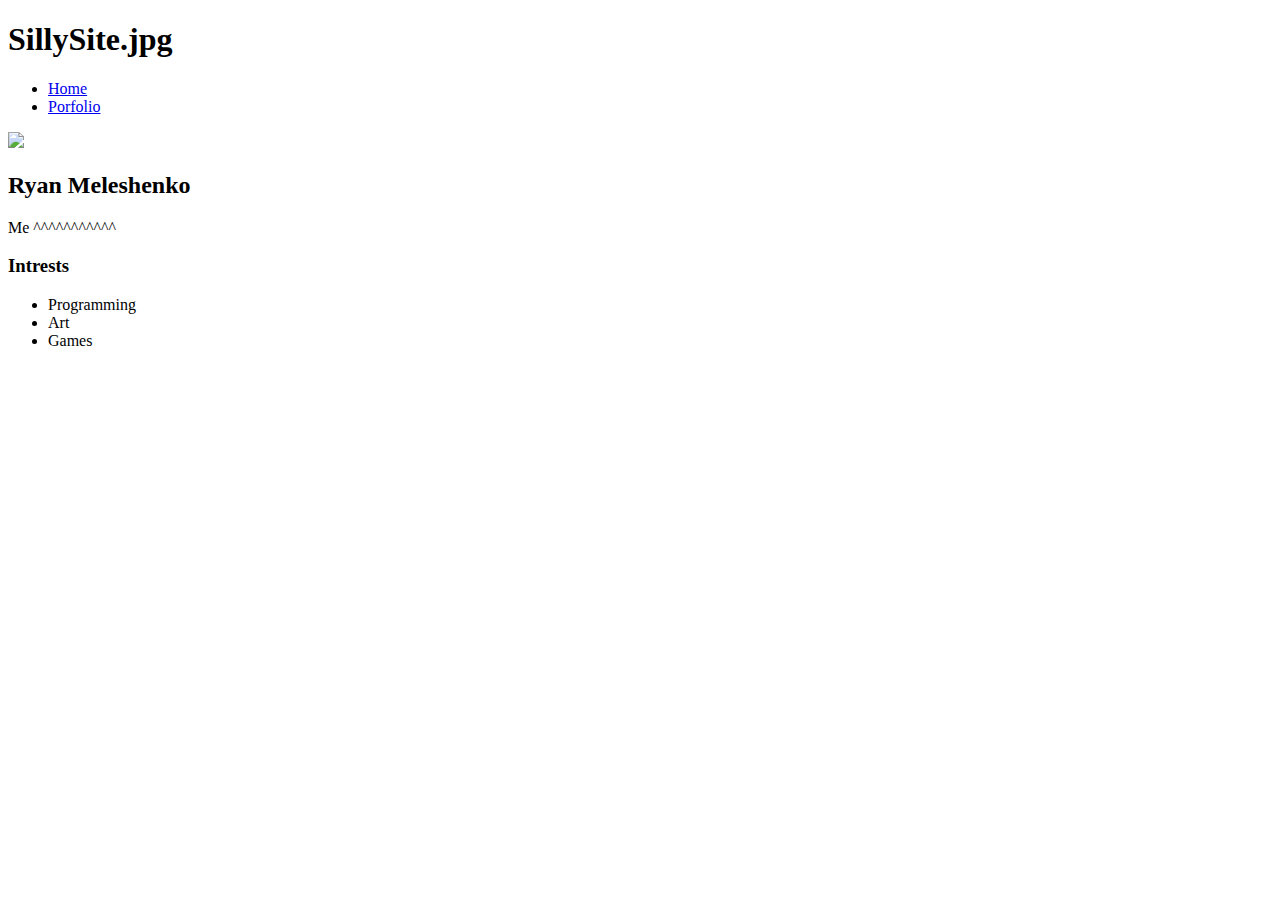
==== index.html @ dc38e01d "update index.html" ====
<!DOCTYPE html>
<html>
  <head>
    <title>Silly Little Website</title>
  </head>
  <body>
    <div>
      <nav>
        <h1>SillySite.jpg</h1>
        <ul>
          <li>
            <a href="index.html">Home</a>
          </li>
          <li>
            <a href="porfolio.html">Porfolio</a>
          </li>
        </ul>
      </nav>

      <main>
        <!-- Sidebar -->
        <div>
          <img
            src="https://github.com/OperationSpark/first-website-hs-beta/blob/master/img/hallebot.png?raw=true"
          />
        </div>

        <!-- Content -->
        <div>
          <h2>Ryan Meleshenko</h2>
          <p>Me ^^^^^^^^^^^</p>
          <div>
            <h3>Intrests</h3>
            <ul>
              <li>Programming</li>
              <li>Art</li>
              <li>Games</li>
            </ul>
          </div>
        </div>
      </main>
    </div>
  </body>
</html>
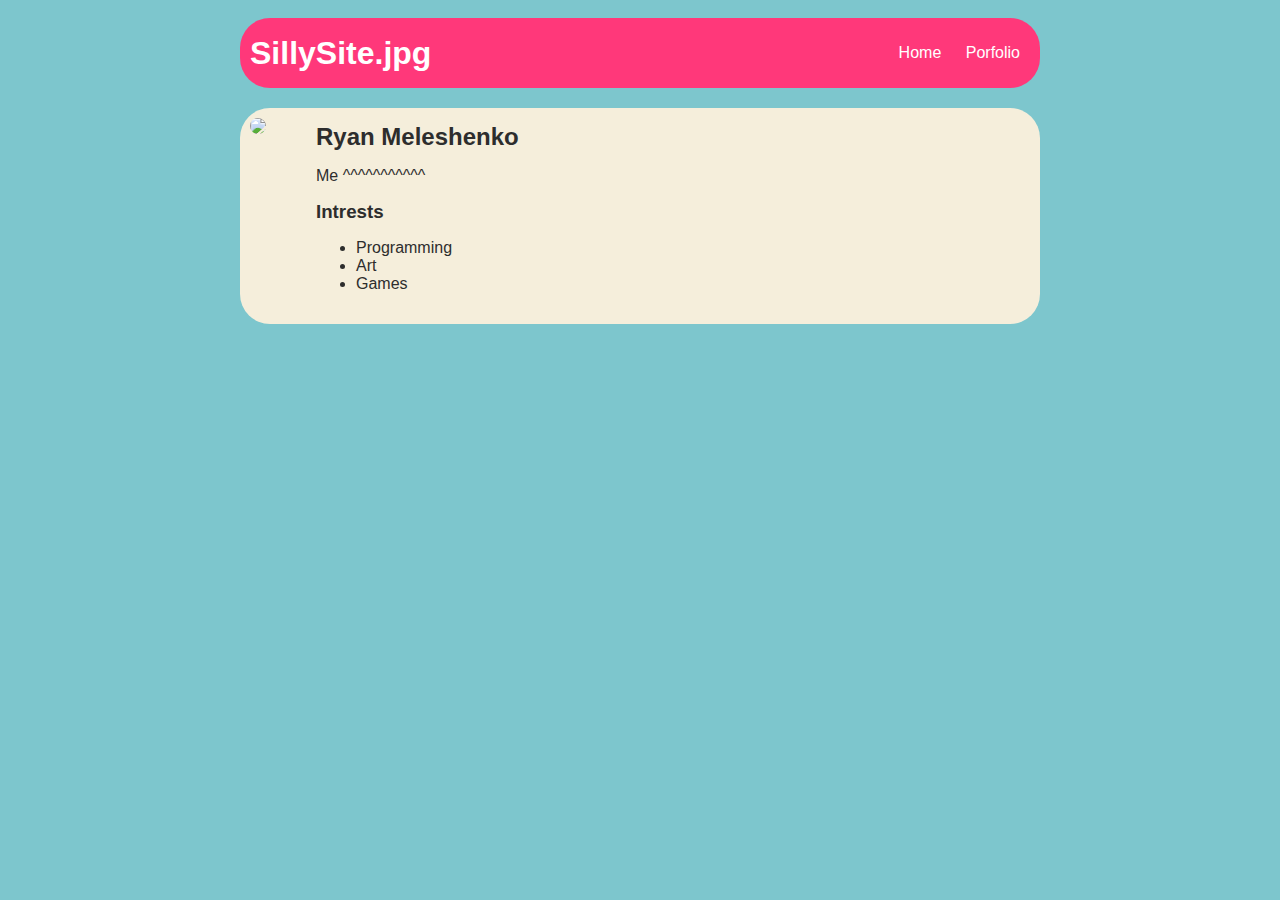
==== commit 4b266af8: "update index.html" ====
--- a/index.html
+++ b/index.html
@@ -2,34 +2,39 @@
 <html>
   <head>
     <title>Silly Little Website</title>
+    <link rel="stylesheet" href="style.css" />
   </head>
   <body>
-    <div>
+    <!-- All Content Goes Here -->
+    <div id="all-contents">
       <nav>
         <h1>SillySite.jpg</h1>
-        <ul>
-          <li>
+        <ul id="nav-ul">
+          <li class="nav-li">
             <a href="index.html">Home</a>
           </li>
-          <li>
-            <a href="porfolio.html">Porfolio</a>
+          <li class="nav-li">
+            <a href="portfolio.html">Porfolio</a>
           </li>
         </ul>
       </nav>
 
       <main>
         <!-- Sidebar -->
-        <div>
+        <div class="sidebar">
           <img
+            class="sidebar-img"
             src="https://github.com/OperationSpark/first-website-hs-beta/blob/master/img/hallebot.png?raw=true"
           />
         </div>
 
         <!-- Content -->
-        <div>
+        <div class="content">
           <h2>Ryan Meleshenko</h2>
           <p>Me ^^^^^^^^^^^</p>
-          <div>
+
+          <!-- Intrests -->
+          <div id="intrests">
             <h3>Intrests</h3>
             <ul>
               <li>Programming</li>
--- a/style.css
+++ b/style.css
@@ -0,0 +1,147 @@
+body {
+  background: rgb(125, 198, 205);
+  color: rgb(45, 45, 45);
+  padding: 10px;
+  font-family: arial;
+}
+#all-contents {
+  max-width: 800px;
+  margin: auto;
+}
+
+/* navigation menu */
+nav {
+  background: rgb(255, 56, 122);
+  margin: 0 auto;
+  margin-bottom: 20px;
+  display: flex;
+  padding: 10px;
+  border: 30px;
+  border-radius: 30px;
+}
+h1 {
+  display: flex;
+  align-items: center;
+  color: white;
+  flex: 1;
+  margin: 0;
+}
+#nav-ul {
+  list-style-image: none;
+}
+.nav-li {
+  display: inline-block;
+  padding: 0 10px;
+}
+a {
+  text-decoration: none;
+  color: #fff;
+}
+
+/* main container area beneath menu */
+main {
+  background: rgb(245, 238, 219);
+  display: flex;
+  border: 30px;
+  border-radius: 30px;
+}
+.sidebar {
+  margin-right: 25px;
+  padding: 10px;
+}
+.sidebar-img {
+  width: 200px rgb(0, 255, 174);
+  border: 30px;
+  border-radius: 30px;
+}
+.content {
+  flex: 1;
+  padding: 15px;
+}
+
+/* portfolio styles */
+#interests {
+  border: 4px rgb(0, 0, 0) ridge;
+  padding: 8px;
+}
+h2,
+h3 {
+  margin: 0px;
+}
+
+/*Portfolio
+ /* portfolio styles */
+.content h1 {
+  color: black;
+}
+
+#portfolio {
+  list-style-type: none;
+  padding-left: 0;
+}
+
+#portfolio li {
+  background: #fff;
+  padding: 10px;
+  border-radius: 10px;
+  margin-bottom: 10px;
+}
+
+#portfolio li:hover {
+  background: #eee;
+}
+
+#portfolio a {
+  text-decoration: none;
+  color: #454545;
+}
+
+/* responsive web design
+@media screen and (min-width: 120px) and (max-width: 1080px) {
+  main {
+    height: 100ch;
+    zoom: 1.5;
+    display: grid;
+  }
+
+  h1 {
+    font-size: 44px;
+  }
+
+  h2 {
+    font-size: 42px;
+  }
+
+  h3 {
+    font-size: 36px;
+  }
+
+  #all-contents {
+    height: 100ch;
+    margin: none;
+  }
+
+  a {
+    font-size: 42px;
+  }
+
+  .sidebar {
+    margin-right: 0px;
+    justify-content: center;
+    align-items: center;
+  }
+
+  .sidebar-img {
+    width: 100%;
+  }
+
+  p,
+  li {
+    font-size: 24px;
+  }
+
+  .content {
+    align-content: center;
+    justify-content: center;
+  }
+}
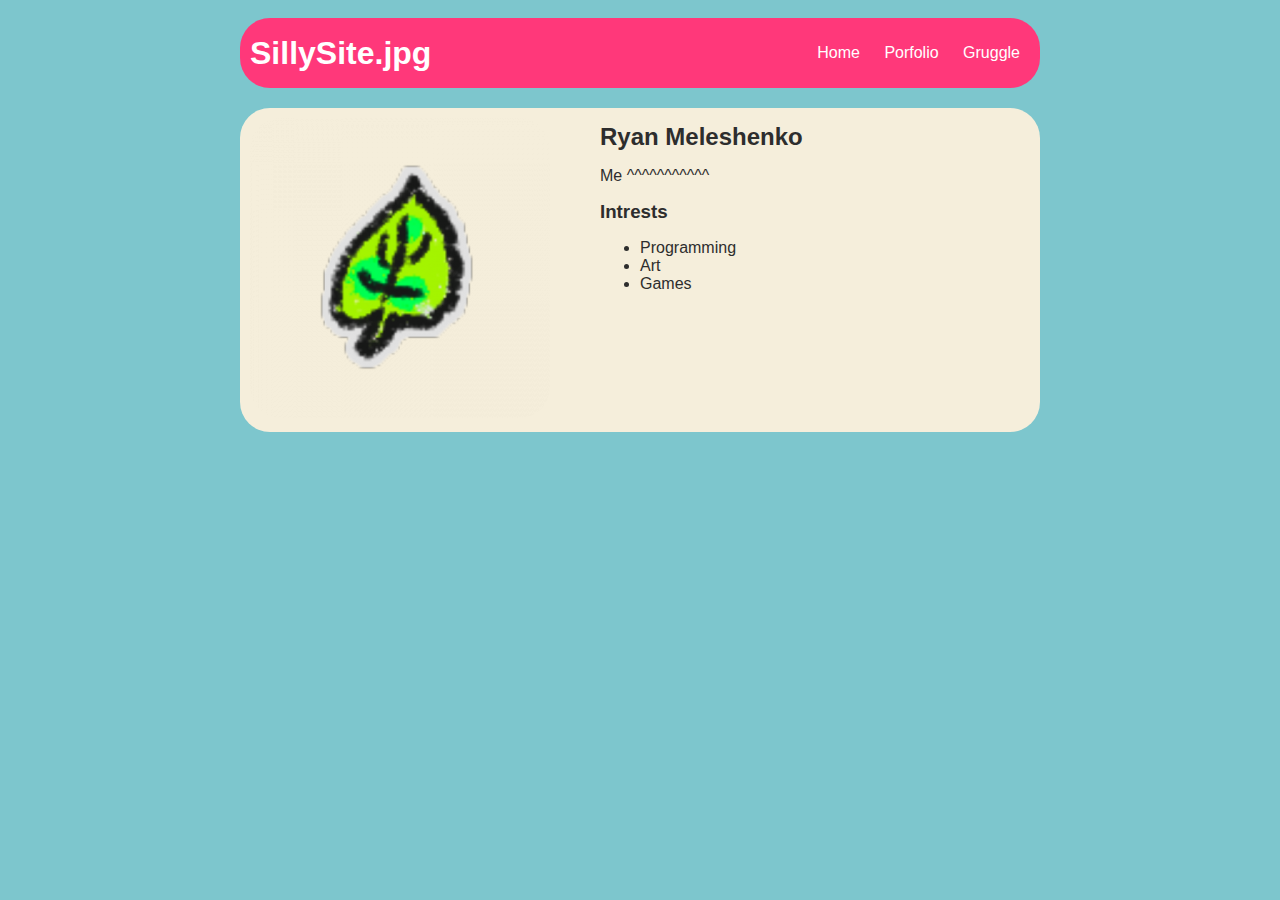
==== commit c8ea84fb: "another one" ====
--- a/index.html
+++ b/index.html
@@ -16,16 +16,16 @@
           <li class="nav-li">
             <a href="portfolio.html">Porfolio</a>
           </li>
+          <li class="nav-li">
+            <a class="nav-a" href="gruggle.html">Gruggle</a>
+          </li>
         </ul>
       </nav>
 
       <main>
         <!-- Sidebar -->
         <div class="sidebar">
-          <img
-            class="sidebar-img"
-            src="https://github.com/OperationSpark/first-website-hs-beta/blob/master/img/hallebot.png?raw=true"
-          />
+          <img class="sidebar-img" src="leafsticker.png" />
         </div>
 
         <!-- Content -->
--- a/style.css
+++ b/style.css
@@ -96,6 +96,38 @@
   color: #454545;
 }
 
+@keyframes anim_leafbg {
+  0% {padding-top: 50%}
+  100% {padding-top: 100%}
+}
+
+@keyframes anim-rainbow {
+  0% {background-color: rgb(255,0,0);}
+  17%  {background-color: rgb(255,255,0);}
+  34%  {background-color: rgb(0,255,0);}
+  51%  {background-color: rgb(0,255,255);}
+  68%  {background-color: rgb(0,0,255);}
+  83% {background-color: rgb(255,0,255);}
+  100% {background-color: rgb(255,0,0);}
+}
+
+#centerimage {
+  display: block;
+  margin-left: auto;
+  margin-right: auto;
+  max-width: 100%;
+  max-height: 100%;
+}
+
+#rainbow {
+  background-color: red;
+  background-image: url("leafsticker.png");
+  background-repeat: repeat;
+  animation-name: anim-rainbow;
+  animation-iteration-count: infinite;
+  animation-timing-function: linear;
+  animation-duration: 10s;
+}
 /* responsive web design
 @media screen and (min-width: 120px) and (max-width: 1080px) {
   main {
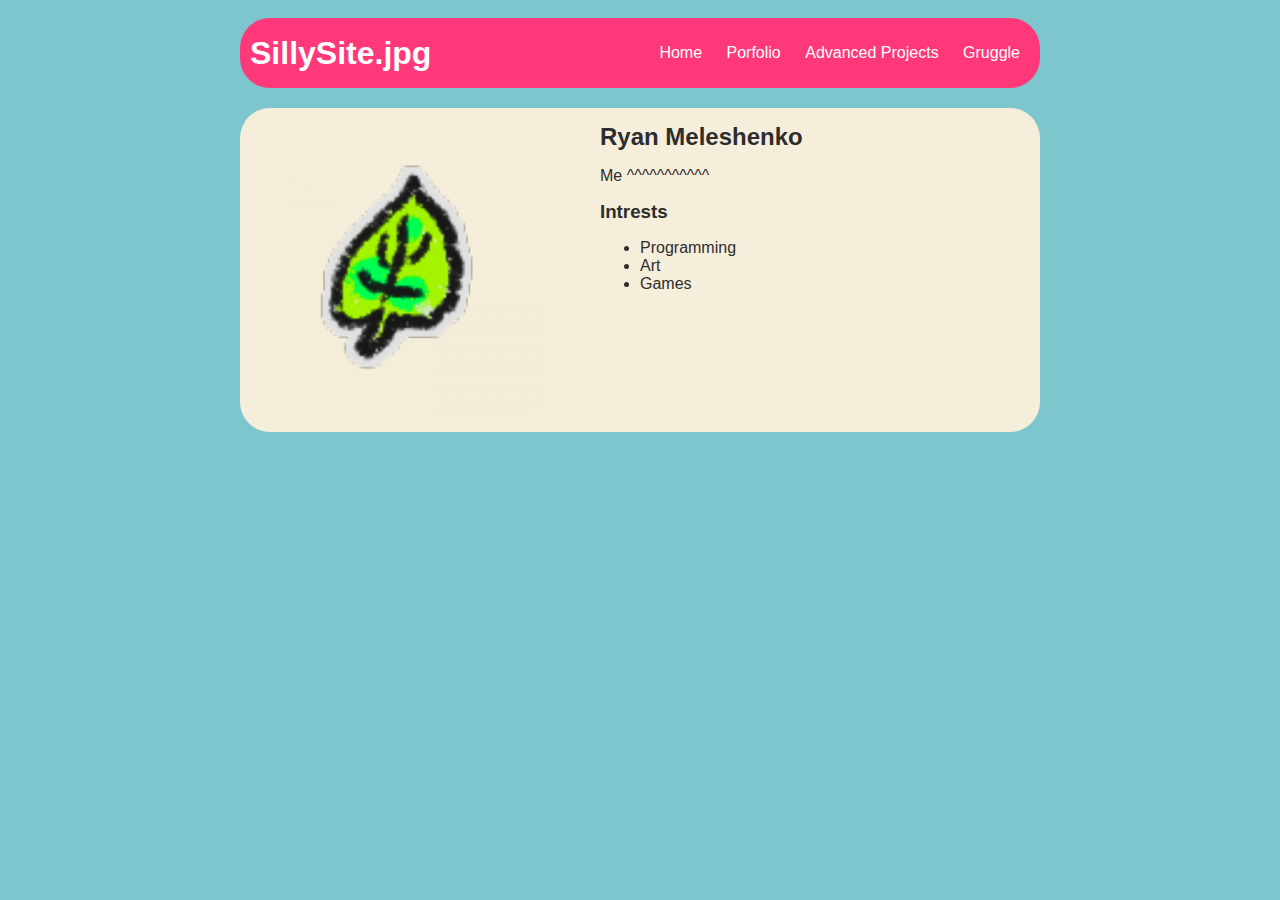
==== commit 71a2ab93: "saving walker" ====
--- a/index.html
+++ b/index.html
@@ -15,6 +15,9 @@
           </li>
           <li class="nav-li">
             <a href="portfolio.html">Porfolio</a>
+          </li>
+          <li class="nav-li">
+            <a href="asd-projects/">Advanced Projects</a>
           </li>
           <li class="nav-li">
             <a class="nav-a" href="gruggle.html">Gruggle</a>
